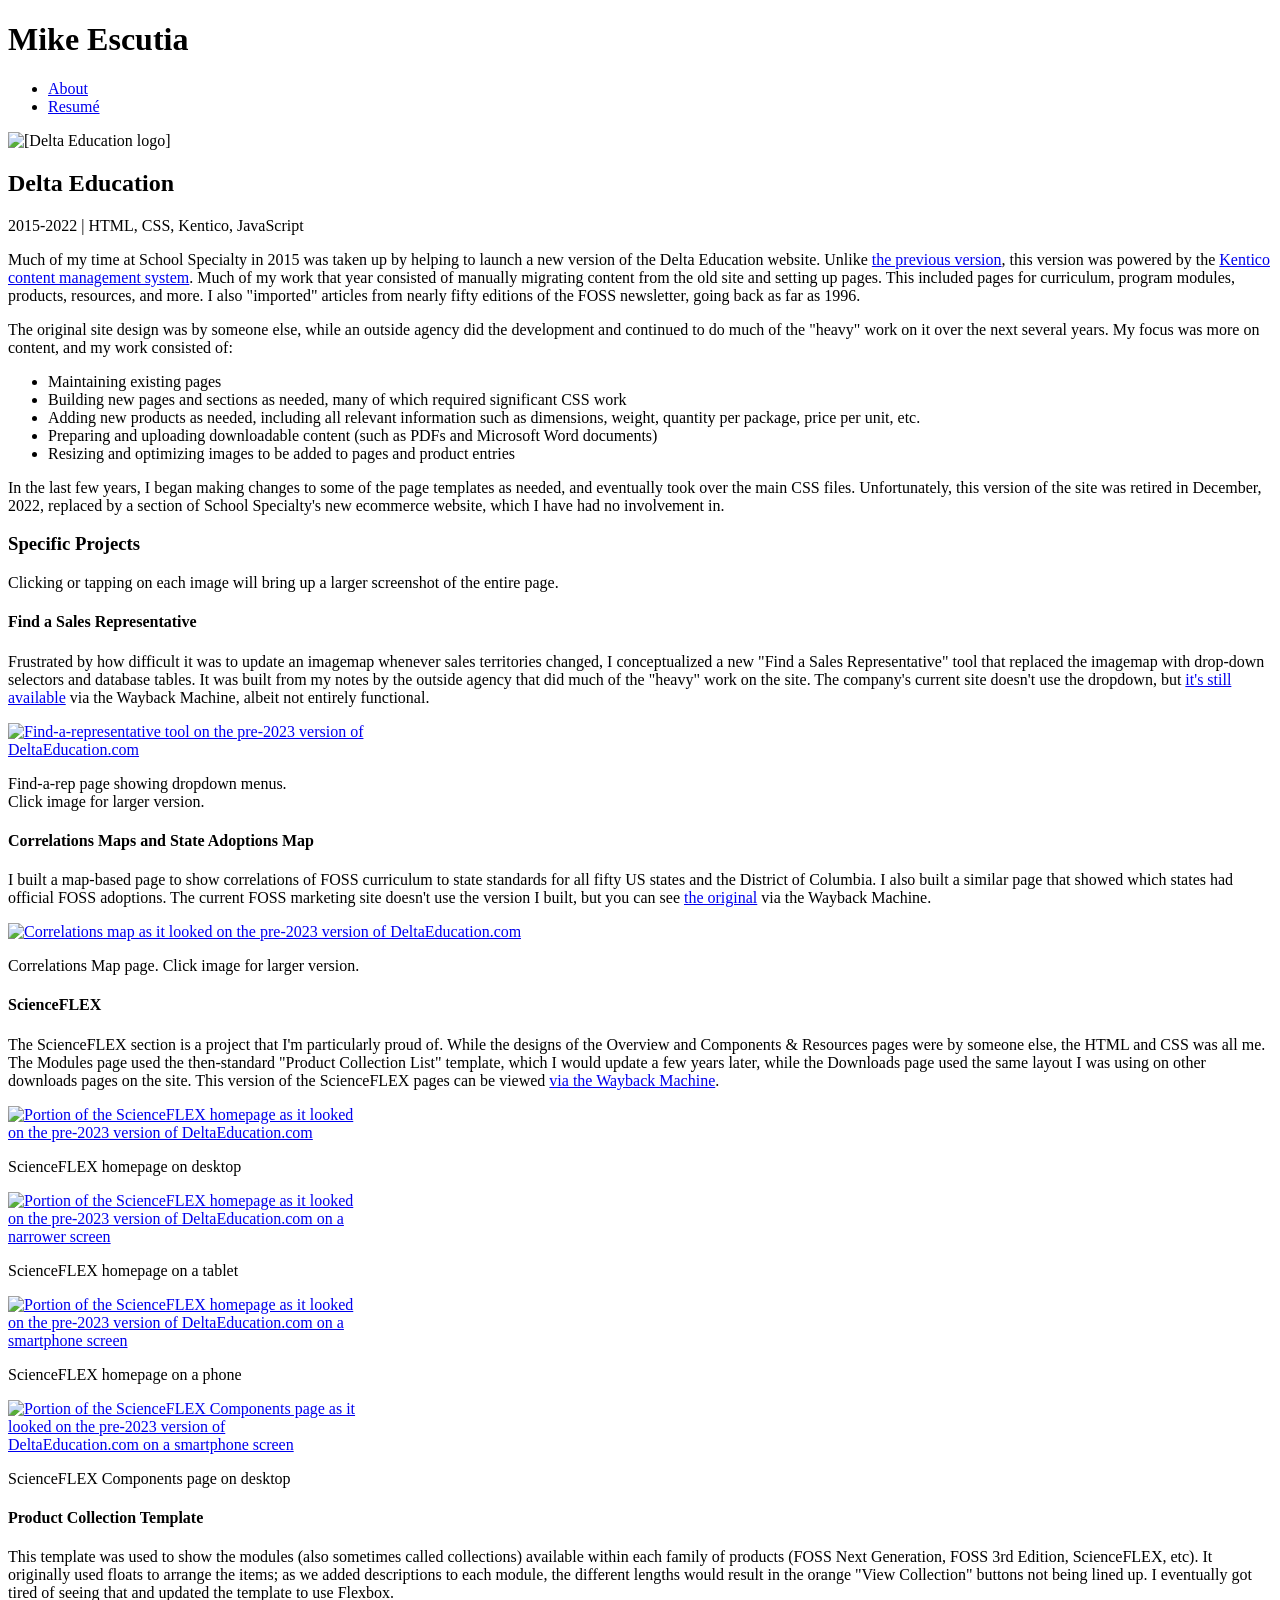
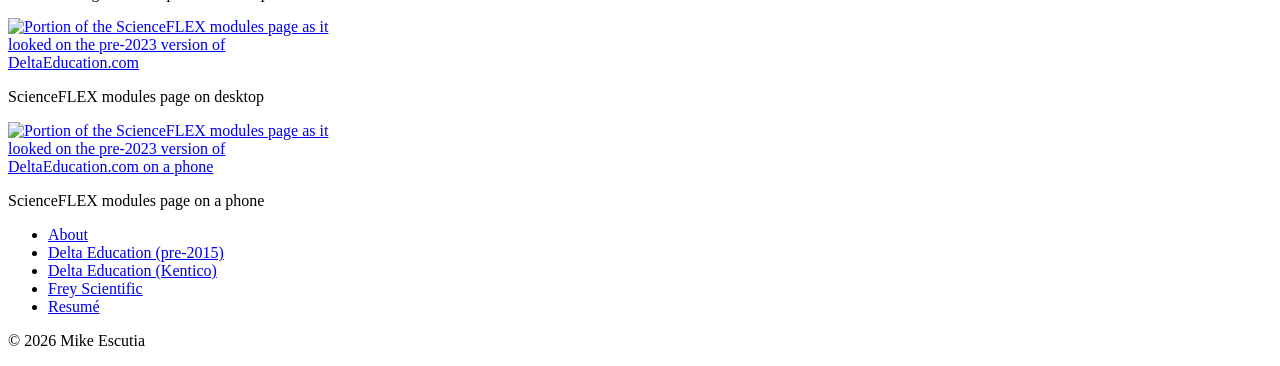
==== delta-education.html @ fa077485 "Add files via upload" ====
<!DOCTYPE html>
<html lang="en">
<head>
    <meta charset="UTF-8">
    <meta name="viewport" content="width=device-width, initial-scale=1.0">
    <title>Delta Education (2015 version) | Mike Escutia</title>
    <link href="https://fonts.googleapis.com/css?family=Lato:100,300,400,700,900" rel="stylesheet" />
    <link href="css/style0.css" rel="stylesheet" />
</head>
<body class="project">
    <div class="headwrap">
        <header>
            <h1>Mike Escutia</h1>
            <nav class="main-nav">
                <ul>
                    <li><a href="/">About</a></li>
                    <li><a href="resume.html">Resum&eacute;</a></li>
                </ul>
            </nav>
        </header>
    </div>

    <div class="content">
		<div class="project-logo" style="max-width: 235px;">
			<img src="images/delta.png" alt="[Delta Education logo]" />
		</div>
        <h2>Delta Education</h2>
		<p>2015-2022 | HTML, CSS, Kentico, JavaScript</p>

        <p>Much of my time at School Specialty in 2015 was taken up by helping to launch a new version of the Delta Education website. Unlike <a href="delta-education-pre-2015.html">the previous version</a>, this version was powered by the <a href="https://www.kentico.com/" target="_blank">Kentico content management system</a>. Much of my work that year consisted of manually migrating content from the old site and setting up pages. This included pages for curriculum, program modules, products, resources, and more. I also "imported" articles from nearly fifty editions of the FOSS newsletter, going back as far as 1996.</p>

        <p>The original site design was by someone else, while an outside agency did the development and continued to do much of the "heavy" work on it over the next several years. My focus was more on content, and my work consisted of:</p>
        <ul>
            <li>Maintaining existing pages</li>
            <li>Building new pages and sections as needed, many of which required significant CSS work</li>
            <li>Adding new products as needed, including all relevant information such as dimensions, weight, quantity per package, price per unit, etc.</li>
            <li>Preparing and uploading downloadable content (such as PDFs and Microsoft Word documents)</li>
            <li>Resizing and optimizing images to be added to pages and product entries</li>
        </ul>

        <p>In the last few years, I began making changes to some of the page templates as needed, and eventually took over the main CSS files. Unfortunately, this version of the site was retired in December, 2022, replaced by a section of School Specialty's new ecommerce website, which I have had no involvement in.</p>

        <h3>Specific Projects</h3>
        <div class="note">
            <p>Clicking or tapping on each image will bring up a larger screenshot of the entire page.</p>
        </div>

        <div class="subproject" id="findarep">
            <h4>Find a Sales Representative</h4>
            <p>Frustrated by how difficult it was to update an imagemap whenever sales territories changed, I conceptualized a new "Find a Sales Representative" tool that replaced the imagemap with drop-down selectors and database tables. It was built from my notes by the outside agency that did much of the "heavy" work on the site. The company's current site doesn't use the dropdown, but <a href="http://web.archive.org/web/20201024031503/https://www.deltaeducation.com/how-to-order/find-a-sales-representative" target="_blank">it's still available</a> via the Wayback Machine, albeit not entirely functional.</p>
            <div class="screenshot single" style="max-width: 400px;">
                <a href="screenshots/delta_findarep_dropdown_full.jpg"><img class="img-responsive" src="screenshots/delta_findarep_dropdown_400.jpg" alt="Find-a-representative tool on the pre-2023 version of DeltaEducation.com" /></a>
                <p class="caption">Find-a-rep page showing dropdown menus.<br />
                    Click image for larger version.</p>
            </div>
        </div>

        <div class="subproject" id="map">
            <h4>Correlations Maps and State Adoptions Map</h4>
            <p>I built a map-based page to show correlations of FOSS curriculum to state standards for all fifty US states and the District of Columbia. I also built a similar page that showed which states had official FOSS adoptions. The current FOSS marketing site doesn't use the version I built, but you can see <a href="http://web.archive.org/web/20201027113155/https://www.deltaeducation.com/resources/correlations" target="_blank">the original</a> via the Wayback Machine.</p>
            <div class="screenshot single bordered" style="max-width: 600px;">
                <a href="screenshots/delta_correlations_map_full.jpg" title="Correlations Map page"><img class="img-responsive" src="screenshots/delta_correlations_map_600.jpg" alt="Correlations map as it looked on the pre-2023 version of DeltaEducation.com" /></a>
                <p class="caption">Correlations Map page. Click image for larger version.</p>
            </div>
        </div>

        <div class="subproject" id="sciflex">
            <h4>ScienceFLEX</h4>
            <p>The ScienceFLEX section is a project that I'm particularly proud of. While the designs of the Overview and Components &amp; Resources pages were by someone else, the HTML and CSS was all me. The Modules page used the then-standard "Product Collection List" template, which I would update a few years later, while the Downloads page used the same layout I was using on other downloads pages on the site. This version of the ScienceFLEX pages can be viewed <a href="http://web.archive.org/web/20201103062428/https://www.deltaeducation.com/stem-solutions/scienceflex" target="_blank">via the Wayback Machine</a>.</p>

            <div class="screenshot_wrapper">
                <div class="screenshot bordered" style="max-width: 350px;">
                    <a href="screenshots/scienceflex_overview_desktop_full.jpg" title="Screenshot of ScienceFLEX homepage, pre-2023 version"><img class="img-responsive" src="screenshots/scienceflex_overview_desktop_350x.jpg" alt="Portion of the ScienceFLEX homepage as it looked on the pre-2023 version of DeltaEducation.com" /></a>
                    <p class="caption">ScienceFLEX homepage on desktop</p>
                </div>
                <div class="screenshot bordered" style="max-width: 350px;">
                    <a href="screenshots/scienceflex_overview_tablet_full.jpg" title="Screenshot of ScienceFLEX homepage, pre-2023 version"><img class="img-responsive" src="screenshots/scienceflex_overview_tablet_350x.jpg" alt="Portion of the ScienceFLEX homepage as it looked on the pre-2023 version of DeltaEducation.com on a narrower screen" /></a>
                    <p class="caption">ScienceFLEX homepage on a tablet</p>
                </div>
                <div class="screenshot bordered" style="max-width: 350px;">
                    <a href="screenshots/scienceflex_overview_mobile_full.jpg" title="Screenshot of ScienceFLEX homepage, pre-2023 version"><img class="img-responsive" src="screenshots/scienceflex_overview_mobile_350x.jpg" alt="Portion of the ScienceFLEX homepage as it looked on the pre-2023 version of DeltaEducation.com on a smartphone screen" /></a>
                    <p class="caption">ScienceFLEX homepage on a phone</p>
                </div>
                <div class="screenshot bordered" style="max-width: 350px;">
                    <a href="screenshots/scienceflex_components_desktop_full.jpg" title="Screenshot of ScienceFLEX Components page, pre-2023 version"><img class="img-responsive" src="screenshots/scienceflex_components_desktop_350x.jpg" alt="Portion of the ScienceFLEX Components page as it looked on the pre-2023 version of DeltaEducation.com on a smartphone screen" /></a>
                    <p class="caption">ScienceFLEX Components page on desktop</p>
                </div>
            </div>
        </div>

        <div class="subproject" id="collections">
            <h4>Product Collection Template</h4>
            <p>This template was used to show the modules (also sometimes called collections) available within each family of products (FOSS Next Generation, FOSS 3rd Edition, ScienceFLEX, etc). It originally used floats to arrange the items; as we added descriptions to each module, the different lengths would result in the orange "View Collection" buttons not being lined up. I eventually got tired of seeing that and updated the template to use Flexbox.</p>

            <div class="screenshot_wrapper">
                <div class="screenshot bordered" style="max-width: 350px;">
                    <a href="screenshots/scienceflex_modules_desktop_full.jpg" title="Screenshot of ScienceFLEX modules page, pre-2023 version"><img class="img-responsive" src="screenshots/scienceflex_modules_desktop_350x.jpg" alt="Portion of the ScienceFLEX modules page as it looked on the pre-2023 version of DeltaEducation.com" /></a>
                    <p class="caption">ScienceFLEX modules page on desktop</p>
                </div>
                <div class="screenshot bordered" style="max-width: 350px;">
                    <a href="screenshots/scienceflex_modules_mobile_full.jpg" title="Screenshot of ScienceFLEX modules page, pre-2023 version"><img class="img-responsive" src="screenshots/scienceflex_modules_mobile_350x.jpg" alt="Portion of the ScienceFLEX modules page as it looked on the pre-2023 version of DeltaEducation.com on a phone" /></a>
                    <p class="caption">ScienceFLEX modules page on a phone</p>
                </div>
            </div>
        </div>
    </div>

    <footer>
        <nav class="footnav">
            <ul>
                <li><a href="/">About</a></li>
                <li><a href="delta-education-pre-2015.html">Delta Education (pre-2015)</a></li>
                <li><a href="delta-education.html">Delta Education (Kentico)</a></li>
                <li><a href="frey-scientific.html">Frey Scientific</a></li>
                <li><a href="resume.html">Resum&eacute;</a></li>
            </ul>
        </nav>

        <p>&copy; 2026 Mike Escutia</p>
    </footer>
</body>
</html>
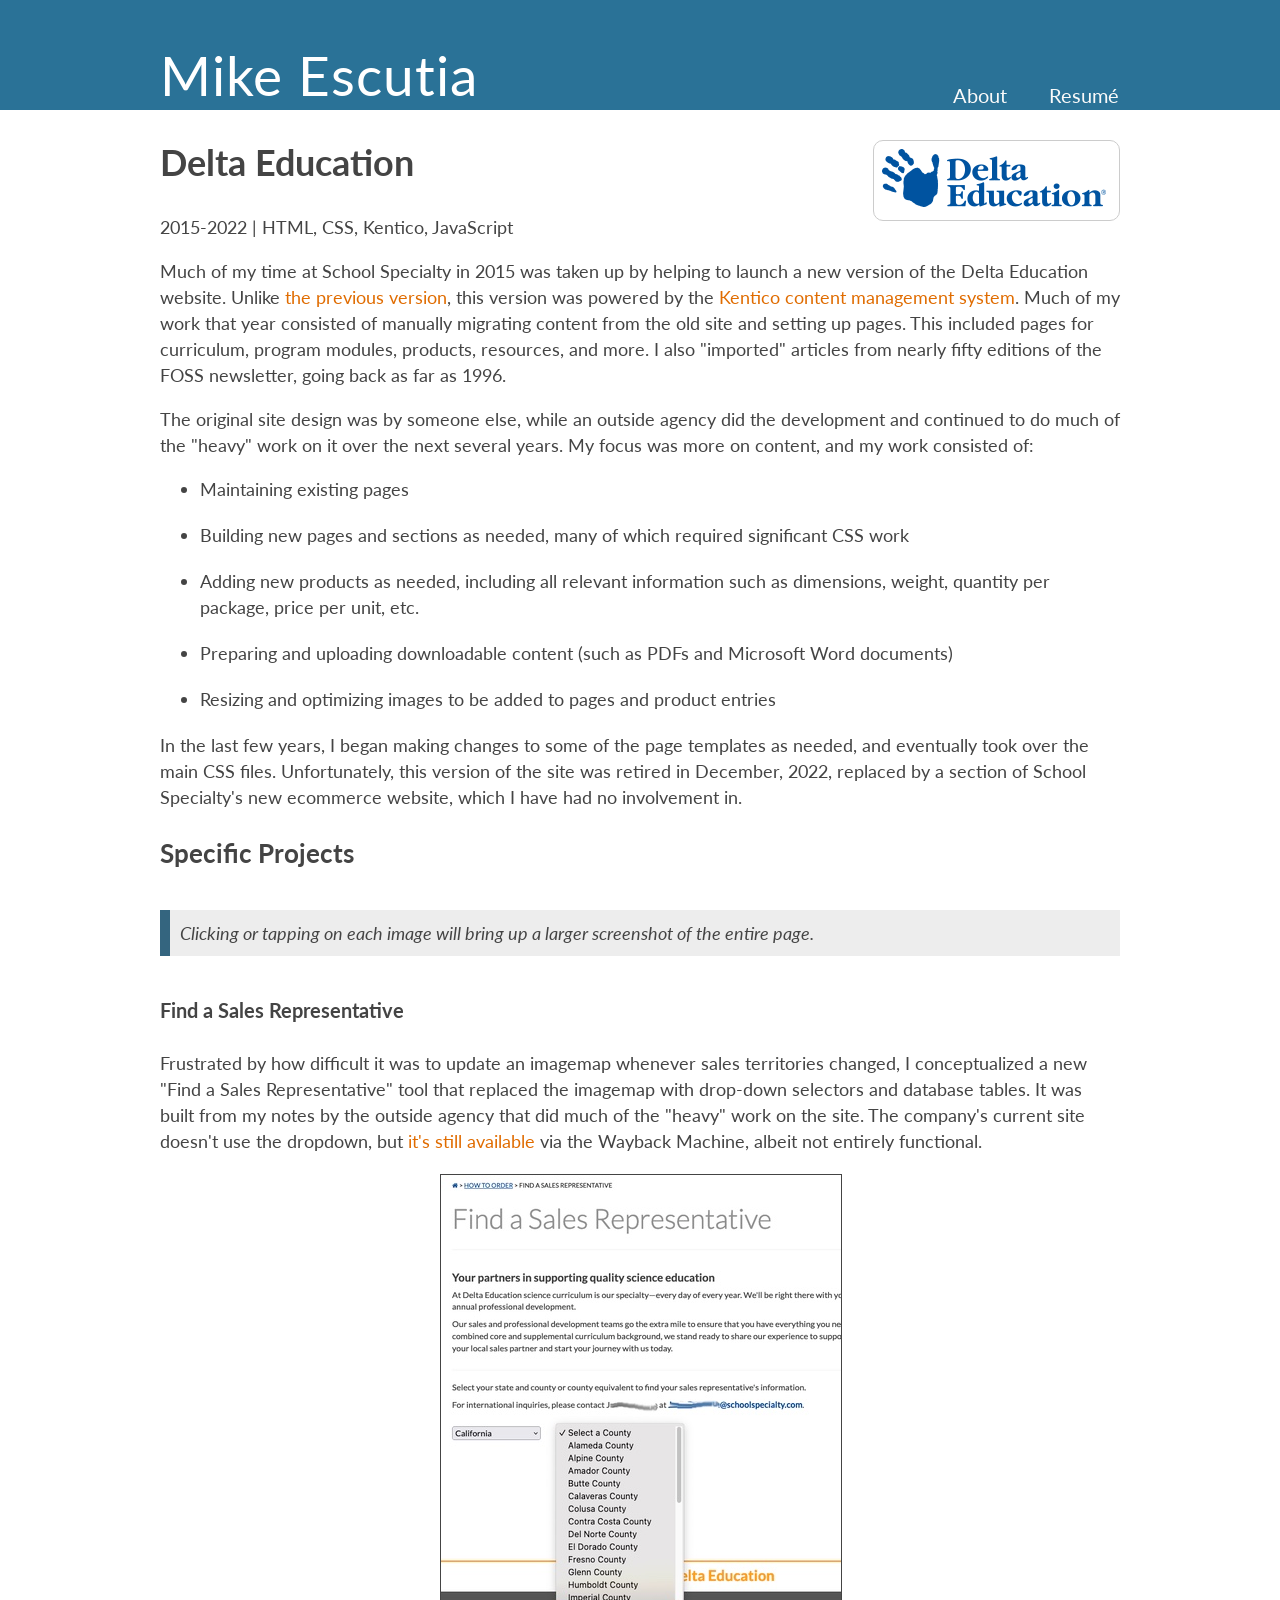
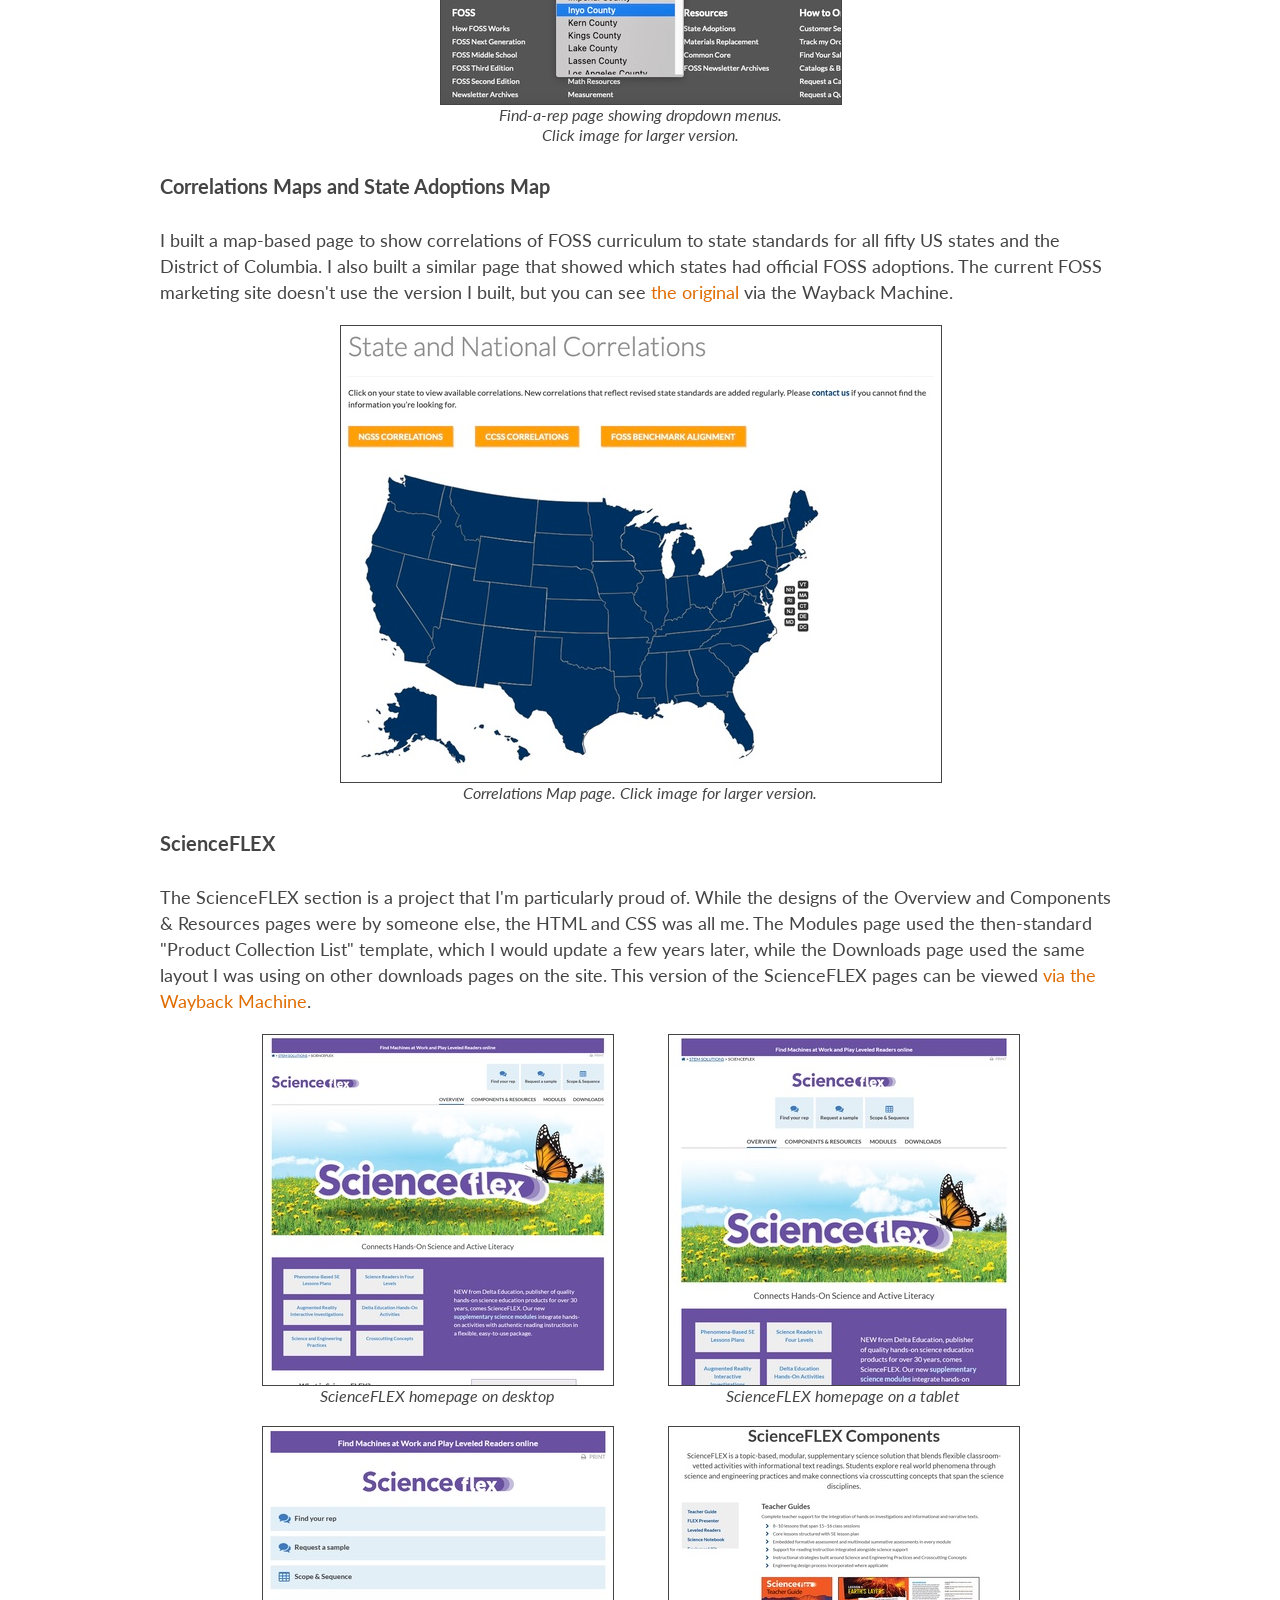
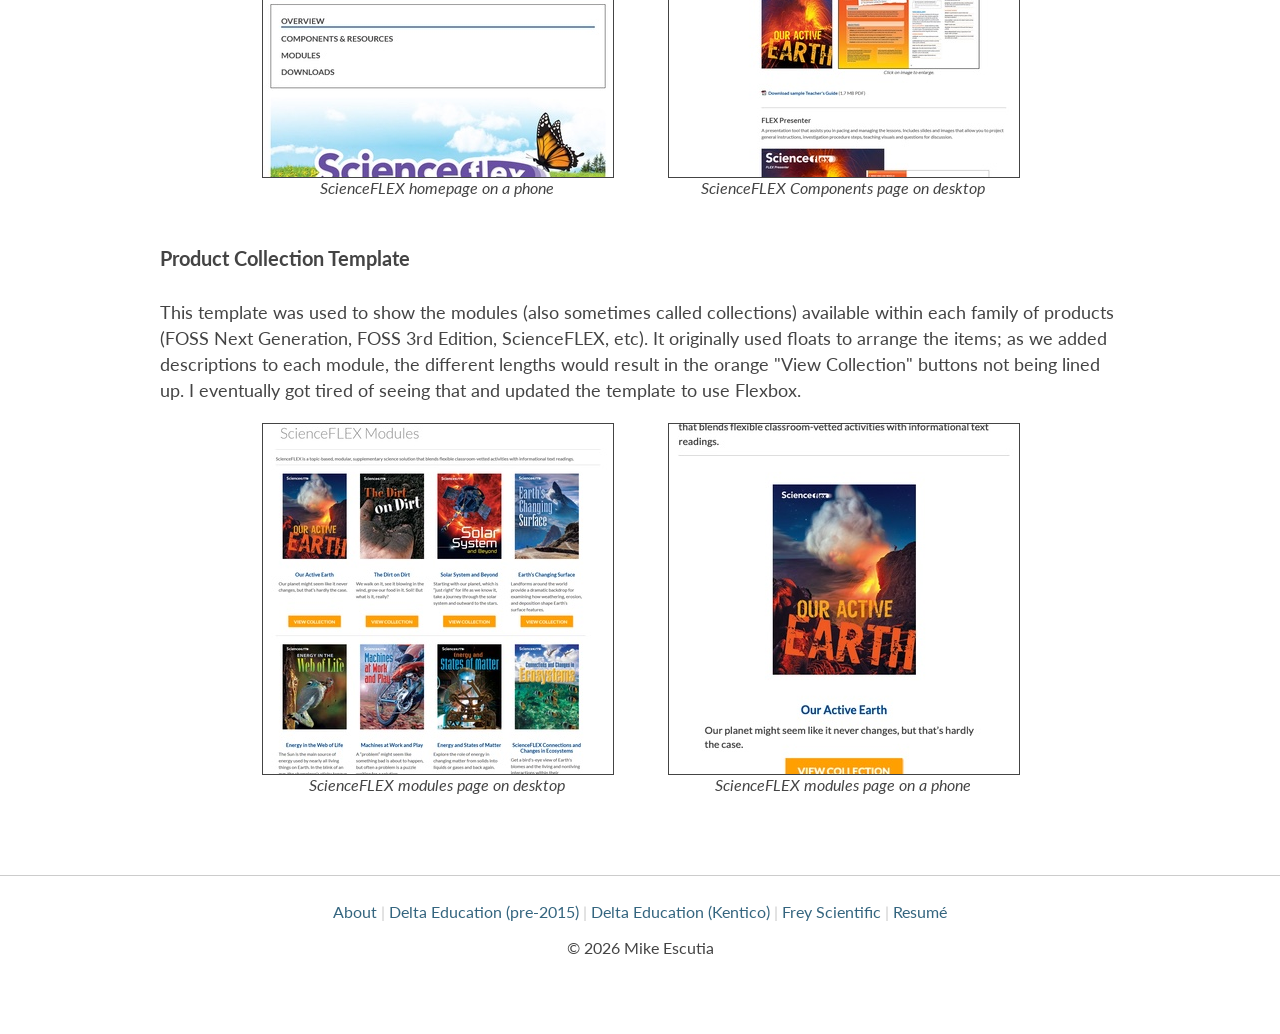
==== commit ed0c3bc9: "Update delta-education.html Link fix.  Signed-off-by: Mike Escutia <mike.escutia@gmail.com>" ====
--- a/delta-education.html
+++ b/delta-education.html
@@ -13,7 +13,7 @@
             <h1>Mike Escutia</h1>
             <nav class="main-nav">
                 <ul>
-                    <li><a href="/">About</a></li>
+                    <li><a href="index.html">About</a></li>
                     <li><a href="resume.html">Resum&eacute;</a></li>
                 </ul>
             </nav>
--- a/css/style0.css
+++ b/css/style0.css
@@ -0,0 +1,573 @@
+@charset "UTF-8";
+
+/* Import Open Sans from Google */
+@import url('https://fonts.googleapis.com/css2?family=Open+Sans&display=swap');
+
+
+/* Temporary CSS file for portfolio site redesign */
+
+html {
+    font-size: 62.5%;
+}
+
+body {
+    font-family: 'Lato', helvetica, arial, sans-serif;
+    font-weight: normal;
+    line-height: 1.5em;
+    background-color: #fff;
+/*    background-color: #fafafa; */
+    color: #444;
+    margin: 0;
+}
+
+.headwrap {
+    width: 100%;
+    padding: 30px 0 0 0;
+    background-color:  #34657F;
+    background-color: #2A7297;
+}
+
+@media (max-width: 750px) {
+    header {
+        width: 100%;
+        margin: 0;
+    }
+    h1 {
+        padding: 20px 0 40px 0;
+        margin: 0 auto;
+        font-size: 5.5rem;
+        font-weight: normal;
+        letter-spacing: 0.1rem;
+        color: #fff;
+        text-align: center;
+    }
+
+    nav.main-nav ul {
+        display: flex;
+        width: 100%;
+        flex-flow: row wrap;
+        justify-content: center;
+        align-items:last baseline;
+        list-style: none;
+        padding-left: 0;
+        margin: 0 0 0 0;
+    }
+}
+
+@media (min-width: 751px)
+{
+    header {
+        display: flex;
+        width: 75%;
+        height: 80px;
+        max-width: 960px;
+        justify-content: space-between;
+        align-items: stretch;
+        margin: 0 auto;
+    }
+
+    h1 {
+        display: flex;
+        margin: 0;
+        padding-bottom: 0;
+        font-size: 5.5rem;
+        line-height: 7rem;
+        font-weight: normal;
+        letter-spacing: 0.1rem;
+    /*    color: #34657F;
+    /*    color: #fafafa; */
+        color: #fff;
+        text-align: center;
+        align-self: flex-end;
+    }
+
+    nav.main-nav {
+        flex: 1 0 auto;
+        display: flex;
+    }
+
+    nav.main-nav ul {
+        display: flex;
+        width: 100%;
+        flex-flow: row wrap;
+        justify-content: flex-end;
+        align-items:last baseline;
+        list-style: none;
+        padding-left: 0;
+        margin: 0 0 0 0;
+    }
+}
+
+nav.main-nav ul li {
+    font-size: 2.0rem;
+    margin: 0;
+    padding: 0 20px 0.6rem 20px;
+}
+nav.main-nav ul li:last-child {
+    padding: 0 0 0 20px;
+}
+
+nav.main-nav ul li a {
+    display: block;
+    padding: 0px 1px;
+    text-decoration: none;
+    border-top: thin solid transparent;
+    border-bottom: thin solid transparent;
+    border-collapse:collapse;
+    border-radius: 0;
+    color: #444;
+    color: #fafafa;
+}
+
+nav.main-nav ul li a:hover {
+    border-bottom: thin solid #fafafa;
+}
+
+nav.main-nav ul li.this a {
+    border-top: thin solid #ddd;
+    border-left: thin solid #ddd;
+    border-right: thin solid #ddd;
+    border-radius: 7px 7px 0 0;
+}
+
+
+.content {
+    width: 75%;
+    max-width: 960px;
+    margin: 5px auto;
+    padding: 0 0 30px 0;
+}
+
+.content h2 {
+    font-size: 3.6rem;
+    line-height: 4.4rem;
+    color: #444;
+}
+
+.content h2.hi {
+    padding-bottom: 1rem;
+}
+.content h3 {
+    font-size: 2.6rem;
+    line-height: 3.4rem;
+}
+.content h4 {
+    font-size: 2.0rem;
+    line-height: 2.8rem;
+}
+
+.content p {
+    font-size: 1.8rem;
+    line-height: 2.6rem;
+    margin: 0 0 1em 0;
+}
+
+.content .note {
+    width: calc(100% - 20px);
+    margin: 40px 0;
+    font-style: italic;
+}
+
+.content .note h3 {
+    display: inline;
+    font-size: 2rem;
+    font-weight: normal;
+    font-style: normal;
+    letter-spacing: 0.2rem;
+    margin: 0;
+    background-color: #34657F;
+    color: #fff;
+    padding: 5px 10px 0 10px;
+}
+.content .note p {
+    width: 100%;
+    padding: 10px 0 10px 10px;
+    margin: 0 0 2rem 0;
+    background-color: #ededed;
+    border-left: 10px solid #34657F;
+}
+.content a {
+    color: #e06c00;
+    text-decoration: none;
+}
+
+.content a:hover {
+    text-decoration: underline;
+}
+
+.content ul li {
+    font-size: 1.8rem;
+    line-height: 2.6rem;
+    margin-bottom: 2.0rem;
+}
+
+.intro {
+    padding-top: 60px;
+}
+
+.intro h2 {
+    margin-top: 0;
+    margin-bottom: 1.6rem;
+}
+.intro p.readmore {
+    font-size: 1.2rem;
+    text-align: right;
+}
+.intro p.readmore a {
+    color: #34657F;
+    background-color: #e1e1e1;
+    text-decoration: none;
+    padding: 5px 7px;
+    border-radius: 7px;
+}
+
+
+/* Setting up Flexbox for the work projects list. */
+
+@media (max-width: 800px) {
+    .work-wrapper {
+        display: flex;
+        flex-flow: column wrap;
+        justify-content: flex-start;
+        align-content: center;
+        margin-top: 50px;
+    }
+
+    .work-wrapper .project {
+        display: flex;
+        flex: 1 0 auto;
+        flex-direction: column;
+        align-items: center;
+        justify-content: flex-start;
+        text-align: center;
+        padding-bottom: 30px;
+    }
+}
+
+@media (min-width: 801px) {
+    .work-wrapper {
+        display: flex;
+        flex-flow: row wrap;
+        justify-content: flex-start;
+        align-content: center;
+        margin-top: 50px;
+    }
+
+    .work-wrapper .project {
+        display: flex;
+        flex: 1 0 300px;
+        flex-direction: column;
+        align-items: center;
+        justify-content: flex-start;
+        text-align: center;
+    }
+}
+
+/*
+.work-wrapper .project:not(:first-child) {
+    border-left: thin solid #ddd;
+}
+*/
+
+
+
+/* Styles for the individual project pages. */
+
+@media (max-width: 750px) {
+    body.project .content .project-logo {
+        padding: 5px;
+        border: thin solid #ccc;
+        border-radius: 10px;
+        margin: 40px auto 20px auto;
+    }
+}
+
+@media (min-width: 751px) {
+    body.project .content .project-logo {
+        float: right;
+        padding: 5px;
+        border: thin solid #ccc;
+        border-radius: 10px;
+    }
+}
+
+/*
+body.project .content .project-logo img {
+}
+*/
+
+body.project .content figure {
+    width: 100%;
+    max-width: 960px;
+    margin: 20px auto;
+    padding: 20px 0;
+}
+body.project .content figure img {
+    width: 100%;
+}
+body.project .content figure figcaption {
+    font-size: 1.6rem;
+    line-height: 2.0rem;
+    font-style: italic;
+    text-align: right;
+}
+
+
+body.project .content .screenshot img {
+    border: thin solid #444;
+}
+body.project .content .screenshot p.caption {
+    margin: 0;
+    font-size: 1.6rem;
+    line-height: 2.0rem;
+    font-style: italic;
+    text-align: center;
+}
+
+.img-responsive {
+    display: block;
+    height: auto;
+    max-width: 100%;
+}
+
+
+@media (max-width: 350px)
+{
+    body.project .content .subproject {
+        width: 100%;
+    }
+
+    .content .subproject .screenshot {
+        width: 100%;
+    }
+}
+
+
+@media (min-width: 351px)
+{
+    body.project .content .subproject .screenshot.single {
+        width: 70.5882353%;
+        margin: 20px auto;
+    }
+
+    body.project .content .subproject .screenshot_wrapper {
+        display: flex;
+        flex-flow: row wrap;
+        justify-content:space-around;
+        align-items: flex-start;
+        align-content: space-between;
+        width: 84.7058824%;
+/*        width: 130%; */
+        margin: 20px auto;
+    }
+    body.project .content .subproject .screenshot_wrapper .screenshot {
+        flex: 1 0 auto;
+        margin-bottom: 20px;
+    }
+}
+
+
+
+/* Resume page */
+
+#resume {
+    clear: both;
+    margin: 0 auto;
+}
+
+.content#resume ul li {
+    font-size: 1.8rem;
+    line-height: 2.6rem;
+    margin-bottom: 0px;
+}
+
+@media screen and (max-width: 720px) {
+
+	#resume h3 {
+		font-size: 2.2rem;
+		margin: 30px 0 20px 0;
+		padding-top: 10px;
+		border-top-width: thin;
+		border-top-style: solid;
+	}
+
+	#resume .skills {
+		width: 85%;
+		margin: 20px auto 50px auto;
+	}
+
+	#resume #skills ul {
+		margin-top: 0;
+		margin-bottom: 0;
+	}
+
+	#resume .position, #resume .school {
+		margin: 20px 0;
+		padding: 0 0 20px 0;
+		border-bottom-width: thin;
+		border-bottom-style: solid;
+	}
+
+	#resume h4 {
+		margin-bottom: 0;
+	}
+
+	#resume .position .when, #resume .school .when {
+		margin: 0;
+		font-style: italic;
+	}
+}  /* End (screen, max-width: 720px) */
+
+
+@media screen and (min-width: 720px) and (max-width: 1020px) {
+
+	#resume h3 {
+        font-size: 2.2rem;
+		margin: 30px 0 40px 0;
+		padding-top: 10px;
+		border-top-width: thin;
+		border-top-style: solid;
+	}
+
+	#resume .skills {
+		width: 85%;
+		margin: 20px auto 50px auto;
+	}
+
+	#resume #skills ul {
+		margin-top: 0;
+		margin-bottom: 0;
+	}
+
+	#resume .position, #resume .school {
+		margin: 20px 0;
+		padding: 0 0 20px 0;
+		border-bottom-width: thin;
+		border-bottom-style: solid;
+	}
+
+	#resume h4 {
+		margin-bottom: 0;
+	}
+
+	#resume .position .when, #resume .school .when {
+		margin: 0;
+		font-style: italic;
+		white-space: nowrap;
+	}
+}  /* End (screen, max-width: 960px) */
+
+
+
+@media screen and (min-width: 1020px) {
+	#resume {
+        width: 93.75%;
+		max-width: 960px;
+	}
+
+	#resume h3 {
+        font-size: 2.6rem;
+		margin: 40px 0 40px 0;
+		padding-top: 10px;
+		border-top-width: thin;
+		border-top-style: solid;
+	}
+
+	#resume .skills, #resume .experience, #resume .education {
+		width: 90%;
+		margin: 20px 0 50px 10%;
+	}
+
+	#resume .position, #resume .school {
+		margin: 40px 0;
+		padding: 0 0 30px 0;
+	}
+	#resume .position:not(:last-child), #resume .school:not(:last-child) {
+		border-bottom-width: thin;
+		border-bottom-style: solid;
+    }
+
+    /* Position title, school name */
+    #resume .position-title-dates {
+        display: flex;
+        width: 100%;
+        flex-flow: row wrap;
+        justify-content: space-between;
+        align-content: flex-start;
+    }
+    #resume .position-title-dates > *, #resume .school > * {
+		margin: 0;
+    }
+
+    #resume .position .when, #resume .school .when {
+		font-style: italic;
+        line-height: inherit;
+        color: #777;
+        margin: 0;
+	}
+
+    #resume .position .org {
+        margin-top: 0;
+    }
+
+
+
+}  /* End (screen, max-width: 960px) */
+
+
+
+
+/* The footer */
+
+footer {
+    width: 100%;
+    font-size: 1.6rem;
+    line-height: 2.0rem;
+    /* border-top: 1px solid #34657F; */
+    border-top: thin solid #ccc;
+    text-align: center;
+    margin: 10px 0 30px 0;
+    padding: 10px 0 30px 0;
+}
+body#home footer {
+    border-top: none;
+}
+
+footer nav.footnav ul {
+    list-style: none;
+    padding-left: 0;
+}
+footer nav.footnav ul li {
+    display: inline;
+}
+footer nav.footnav ul li a {
+    color: #34657F;
+    text-decoration: none;
+}
+footer nav.footnav ul li a:hover {
+    border-bottom: thin solid #34657F;
+}
+
+footer nav.footnav ul li:not(:last-child)::after {
+    color: #ccc;
+    content: " | ";
+}
+
+/*
+footer p {
+}
+*/
+
+
+/* Colophon */
+
+.content#colophon h2 {
+    margin-bottom: 0;
+}
+
+.content#colophon h3.subhead {
+    font-size: 2.2rem;
+    line-height: 3rem;
+    font-weight: normal;
+    margin-top: 0;
+}
